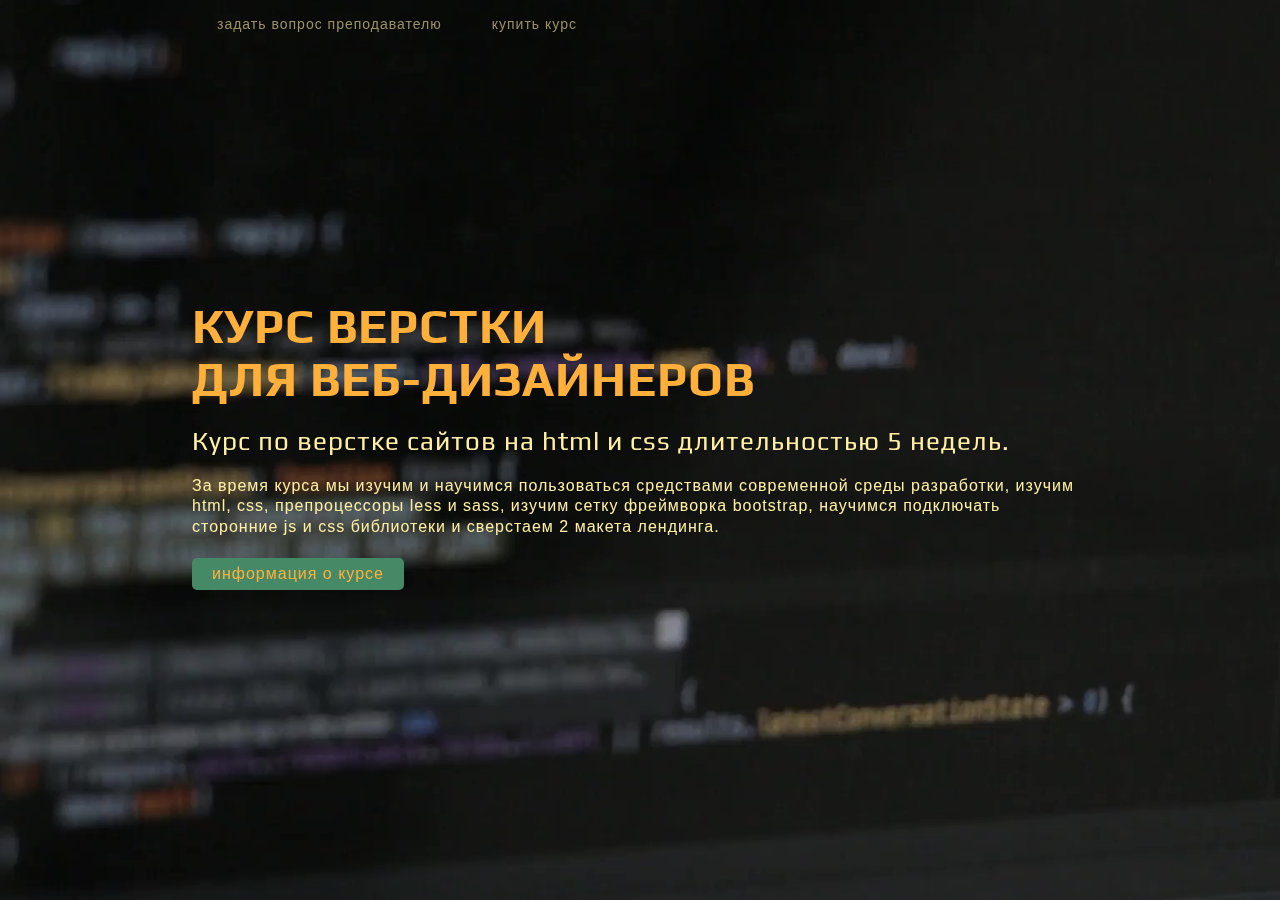
==== index.html @ 011b3ba6 "3" ====
<!DOCTYPE html>
<html>
<head lang="ru">
  <meta charset="UTF-8">
  <title>Курс верстки для веб-дизайнеров</title>
  <link href="https://fonts.googleapis.com/css?family=Play:400,700" rel="stylesheet">  <link rel="stylesheet" href="css/style.css">
</head>
<body data-vide-bg="img/coding">

<div class="parent">
  <div>
  <div class="content">
  <div class="content-left">
    <h1>
      Курс верстки<br> для веб-дизайнеров
    </h1>
    
    <h2>
      Курс по верстке сайтов на html и css длительностью 5 недель.
    </h2>

      
        <p>За время курса мы изучим и научимся пользоваться средствами современной среды разработки, изучим html, css, препроцессоры less и sass, изучим сетку фреймворка bootstrap, научимся подключать сторонние js и css библиотеки и сверстаем 2 макета лендинга.</p>
        
          <a class="info-btn" href="https://github.com/didgugan/kurs1">информация о курсе</a>
          

        
      </div>
    </div>
    
  </div>

  <div class="social">
    <a href="https://vk.com/didgugan">задать вопрос преподавателю</a><a href="https://vk.com/designer_free">купить курс</a>
  </div>

</div>

<!-- кто смотрит код тот молодец. но тут ничего интересного нет. -->
<script src="http://ajax.googleapis.com/ajax/libs/jquery/1.11.3/jquery.min.js"></script>
<!-- <script src="js/jquery.vide.min.js"></script> -->
<script>!function(a,b){"function"==typeof define&&define.amd?define(["jquery"],b):b("object"==typeof exports?require("jquery"):a.jQuery)}(this,function(a){"use strict";function b(a){var b,c,d,e,f,g,h,i={};for(f=a.replace(/\s*:\s*/g,":").replace(/\s*,\s*/g,",").split(","),h=0,g=f.length;h<g&&(c=f[h],c.search(/^(http|https|ftp):\/\//)===-1&&c.search(":")!==-1);h++)b=c.indexOf(":"),d=c.substring(0,b),e=c.substring(b+1),e||(e=void 0),"string"==typeof e&&(e="true"===e||"false"!==e&&e),"string"==typeof e&&(e=isNaN(e)?e:+e),i[d]=e;return null==d&&null==e?a:i}function c(a){a=""+a;var b,c,d,e=a.split(/\s+/),f="50%",g="50%";for(d=0,b=e.length;d<b;d++)c=e[d],"left"===c?f="0%":"right"===c?f="100%":"top"===c?g="0%":"bottom"===c?g="100%":"center"===c?0===d?f="50%":g="50%":0===d?f=c:g=c;return{x:f,y:g}}function d(b,c){var d=function(){c(this.src)};a('<img src="'+b+'.gif">').on("load",d),a('<img src="'+b+'.jpg">').on("load",d),a('<img src="'+b+'.jpeg">').on("load",d),a('<img src="'+b+'.png">').on("load",d)}function e(c,d,e){if(this.$element=a(c),"string"==typeof d&&(d=b(d)),e?"string"==typeof e&&(e=b(e)):e={},"string"==typeof d)d=d.replace(/\.\w*$/,"");else if("object"==typeof d)for(var f in d)d.hasOwnProperty(f)&&(d[f]=d[f].replace(/\.\w*$/,""));this.settings=a.extend({},g,e),this.path=d;try{this.init()}catch(i){if(i.message!==h)throw i}}var f="vide",g={volume:1,playbackRate:1,muted:!0,loop:!0,autoplay:!0,position:"50% 50%",posterType:"detect",resizing:!0,bgColor:"transparent",className:""},h="Not implemented";e.prototype.init=function(){var b,e,f=this,g=f.path,i=g,j="",k=f.$element,l=f.settings,m=c(l.position),n=l.posterType;e=f.$wrapper=a("<div>").addClass(l.className).css({position:"absolute","z-index":-1,top:0,left:0,bottom:0,right:0,overflow:"hidden","-webkit-background-size":"cover","-moz-background-size":"cover","-o-background-size":"cover","background-size":"cover","background-color":l.bgColor,"background-repeat":"no-repeat","background-position":m.x+" "+m.y}),"object"==typeof g&&(g.poster?i=g.poster:g.mp4?i=g.mp4:g.webm?i=g.webm:g.ogv&&(i=g.ogv)),"detect"===n?d(i,function(a){e.css("background-image","url("+a+")")}):"none"!==n&&e.css("background-image","url("+i+"."+n+")"),"static"===k.css("position")&&k.css("position","relative"),k.prepend(e),"object"==typeof g?(g.mp4&&(j+='<source src="'+g.mp4+'.mp4" type="video/mp4">'),g.webm&&(j+='<source src="'+g.webm+'.webm" type="video/webm">'),g.ogv&&(j+='<source src="'+g.ogv+'.ogv" type="video/ogg">'),b=f.$video=a("<video>"+j+"</video>")):b=f.$video=a('<video><source src="'+g+'.mp4" type="video/mp4"><source src="'+g+'.webm" type="video/webm"><source src="'+g+'.ogv" type="video/ogg"></video>');try{b.prop({autoplay:l.autoplay,loop:l.loop,volume:l.volume,muted:l.muted,defaultMuted:l.muted,playbackRate:l.playbackRate,defaultPlaybackRate:l.playbackRate})}catch(o){throw new Error(h)}b.css({margin:"auto",position:"absolute","z-index":-1,top:m.y,left:m.x,"-webkit-transform":"translate(-"+m.x+", -"+m.y+")","-ms-transform":"translate(-"+m.x+", -"+m.y+")","-moz-transform":"translate(-"+m.x+", -"+m.y+")",transform:"translate(-"+m.x+", -"+m.y+")",visibility:"hidden",opacity:0}).one("canplaythrough.vide",function(){f.resize()}).one("playing.vide",function(){b.css({visibility:"visible",opacity:1}),e.css("background-image","none")}),k.on("resize.vide",function(){l.resizing&&f.resize()}),e.append(b)},e.prototype.getVideoObject=function(){return this.$video[0]},e.prototype.resize=function(){if(this.$video){var a=this.$wrapper,b=this.$video,c=b[0],d=c.videoHeight,e=c.videoWidth,f=a.height(),g=a.width();g/e>f/d?b.css({width:g+2,height:"auto"}):b.css({width:"auto",height:f+2})}},e.prototype.destroy=function(){delete a[f].lookup[this.index],this.$video&&this.$video.off(f),this.$element.off(f).removeData(f),this.$wrapper.remove()},a[f]={lookup:[]},a.fn[f]=function(b,c){var d;return this.each(function(){d=a.data(this,f),d&&d.destroy(),d=new e(this,b,c),d.index=a[f].lookup.push(d)-1,a.data(this,f,d)}),this},a(document).ready(function(){var b=a(window);b.on("resize.vide",function(){for(var b,c=a[f].lookup.length,d=0;d<c;d++)b=a[f].lookup[d],b&&b.settings.resizing&&b.resize()}),b.on("unload.vide",function(){return!1}),a(document).find("[data-vide-bg]").each(function(b,c){var d=a(c),e=d.data("vide-options"),g=d.data("vide-bg");d[f](g,e)})})});</script>
</body>
</html>
---- css/style.css ----
* {
    margin: 0;
    padding: 0;
}


html, body {
    width: 100%;
    height: 100%;
    color: #FFF0A5;
    font-family: sans-serif;
    letter-spacing: 1px;
    text-align: center;
    font-weight: 300;
}



h1 {
    padding-top: 50px;
    font-size: 48px;
    color: #FFB03B;
    text-transform: uppercase;
    font-family: 'Play', sans-serif;
    padding-bottom: 20px;
    line-height: 1.1;
}

h2 {
    font-weight: normal;
    font-family: 'Play', sans-serif;
    font-size: 26px;
    padding-bottom: 20px;
}

.parent {
    width: 100%;
    height: 100%;
    position: fixed;
    top: 0;
    left: 0;
    display: -webkit-box;
    display: -webkit-flex;
    display: -ms-flexbox;
    display: flex;
    -webkit-box-align: center;
    -webkit-align-items: center;
        -ms-flex-align: center;
            align-items: center;
    -webkit-box-pack: center;
    -webkit-justify-content: center;
        -ms-flex-pack: center;
            justify-content: center; 
    overflow: auto;   
}

.content {
    width: 70%;
    padding: 0 15%;
    min-height: 400px;

}

.content-left {
    text-align: left;
}

.info-btn {
    margin-top: 20px;
    color:#FFB03B;
    display: inline-block;
    padding: 7px 20px;
    background-color: #468966;
    text-decoration: none;
    -webkit-border-radius: 5px;
            border-radius: 5px;
}


.info-btn:hover {
    color: #FFF0A5;
    background-color: #25A35F;

}
p {
    line-height: 1.3;
}

.social {
    position: absolute;
    top: 15px;
    left: 15%;
}

.social a {
    color: #9C9265;
    text-decoration: none;
    font-size: 14px;
    margin:0  10px;
    -webkit-border-radius: 5px;
            border-radius: 5px;
    padding: 5px 15px;
}

.social a:hover {
    color: #FFF0A5;
    background-color: rgba(200,200,200,  0.2);
}
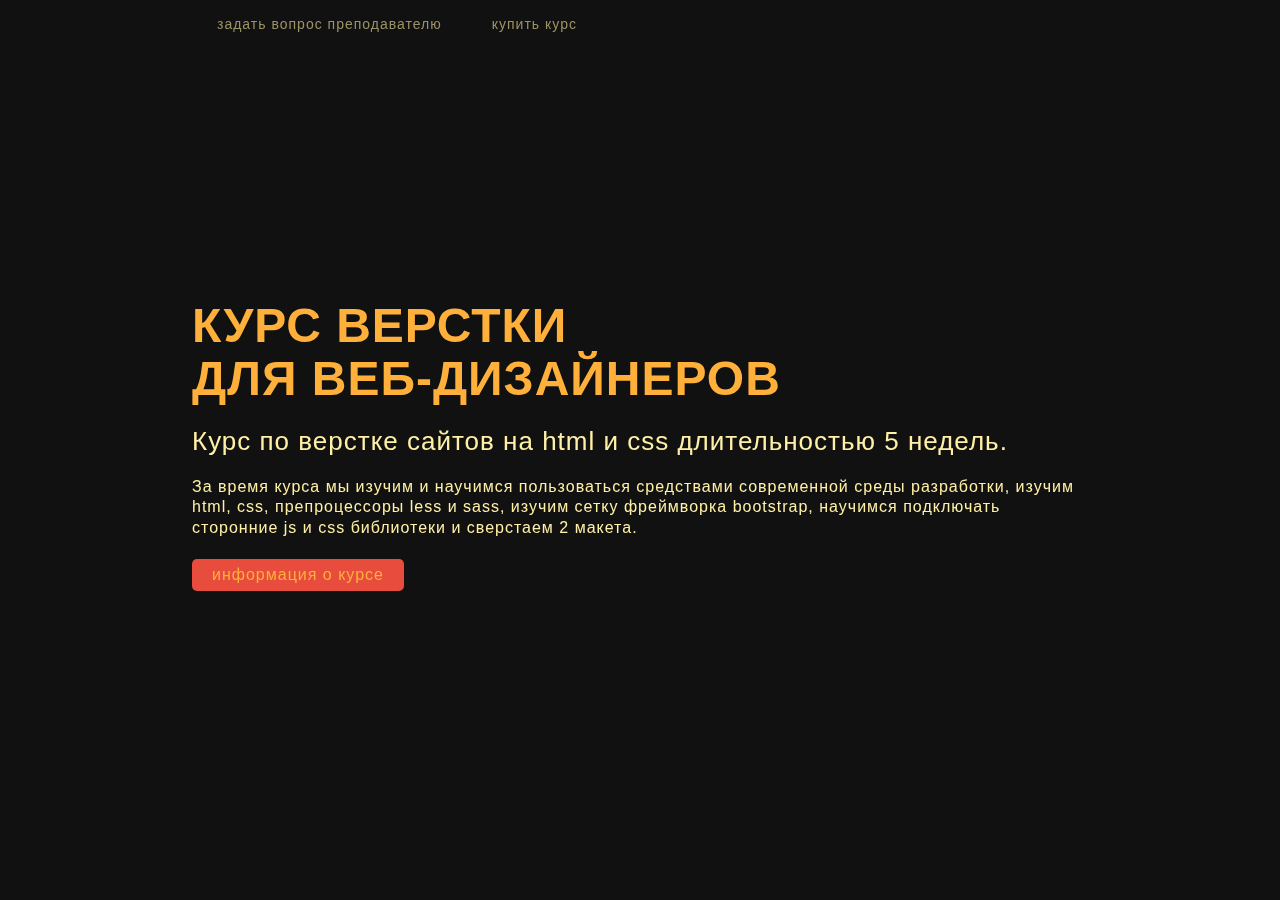
==== commit 1ba30210: "Landing" ====
--- a/index.html
+++ b/index.html
@@ -1,13 +1,21 @@
-<!DOCTYPE html>
-<html>
-<head lang="ru">
-  <meta charset="UTF-8">
-  <title>Курс верстки для веб-дизайнеров</title>
-  <link href="https://fonts.googleapis.com/css?family=Play:400,700" rel="stylesheet">  <link rel="stylesheet" href="css/style.css">
+<!doctype html>
+<html lang="ru" class="no-js">
+<head>
+  <meta charset="UTF-8" />
+  <title>Курс верски для веб-дизайнеров</title>
+  <meta name="viewport" content="width=device-width, initial-scale=1.0">
+  <link rel="stylesheet" href="css/style.css" />
+  <link href='http://fonts.googleapis.com/css?family=Montserrat:400,700' rel='stylesheet' type='text/css'>
+  <script
+  src="https://code.jquery.com/jquery-3.2.1.min.js"
+  integrity="sha256-hwg4gsxgFZhOsEEamdOYGBf13FyQuiTwlAQgxVSNgt4="
+  crossorigin="anonymous"></script>
+  <script type='text/javascript' src='js/jquery.particleground.js'></script>
+  <script type='text/javascript' src='js/demo.js'></script>
 </head>
-<body data-vide-bg="img/coding">
 
-<div class="parent">
+<body id="particles">
+    <div class="parent">
   <div>
   <div class="content">
   <div class="content-left">
@@ -20,7 +28,7 @@
     </h2>
 
       
-        <p>За время курса мы изучим и научимся пользоваться средствами современной среды разработки, изучим html, css, препроцессоры less и sass, изучим сетку фреймворка bootstrap, научимся подключать сторонние js и css библиотеки и сверстаем 2 макета лендинга.</p>
+        <p>За время курса мы изучим и научимся пользоваться средствами современной среды разработки, изучим html, css, препроцессоры less и sass, изучим сетку фреймворка bootstrap, научимся подключать сторонние js и css библиотеки и сверстаем 2 макета.</p>
         
           <a class="info-btn" href="https://github.com/didgugan/kurs1">информация о курсе</a>
           
@@ -37,9 +45,6 @@
 
 </div>
 
-<!-- кто смотрит код тот молодец. но тут ничего интересного нет. -->
-<script src="http://ajax.googleapis.com/ajax/libs/jquery/1.11.3/jquery.min.js"></script>
-<!-- <script src="js/jquery.vide.min.js"></script> -->
-<script>!function(a,b){"function"==typeof define&&define.amd?define(["jquery"],b):b("object"==typeof exports?require("jquery"):a.jQuery)}(this,function(a){"use strict";function b(a){var b,c,d,e,f,g,h,i={};for(f=a.replace(/\s*:\s*/g,":").replace(/\s*,\s*/g,",").split(","),h=0,g=f.length;h<g&&(c=f[h],c.search(/^(http|https|ftp):\/\//)===-1&&c.search(":")!==-1);h++)b=c.indexOf(":"),d=c.substring(0,b),e=c.substring(b+1),e||(e=void 0),"string"==typeof e&&(e="true"===e||"false"!==e&&e),"string"==typeof e&&(e=isNaN(e)?e:+e),i[d]=e;return null==d&&null==e?a:i}function c(a){a=""+a;var b,c,d,e=a.split(/\s+/),f="50%",g="50%";for(d=0,b=e.length;d<b;d++)c=e[d],"left"===c?f="0%":"right"===c?f="100%":"top"===c?g="0%":"bottom"===c?g="100%":"center"===c?0===d?f="50%":g="50%":0===d?f=c:g=c;return{x:f,y:g}}function d(b,c){var d=function(){c(this.src)};a('<img src="'+b+'.gif">').on("load",d),a('<img src="'+b+'.jpg">').on("load",d),a('<img src="'+b+'.jpeg">').on("load",d),a('<img src="'+b+'.png">').on("load",d)}function e(c,d,e){if(this.$element=a(c),"string"==typeof d&&(d=b(d)),e?"string"==typeof e&&(e=b(e)):e={},"string"==typeof d)d=d.replace(/\.\w*$/,"");else if("object"==typeof d)for(var f in d)d.hasOwnProperty(f)&&(d[f]=d[f].replace(/\.\w*$/,""));this.settings=a.extend({},g,e),this.path=d;try{this.init()}catch(i){if(i.message!==h)throw i}}var f="vide",g={volume:1,playbackRate:1,muted:!0,loop:!0,autoplay:!0,position:"50% 50%",posterType:"detect",resizing:!0,bgColor:"transparent",className:""},h="Not implemented";e.prototype.init=function(){var b,e,f=this,g=f.path,i=g,j="",k=f.$element,l=f.settings,m=c(l.position),n=l.posterType;e=f.$wrapper=a("<div>").addClass(l.className).css({position:"absolute","z-index":-1,top:0,left:0,bottom:0,right:0,overflow:"hidden","-webkit-background-size":"cover","-moz-background-size":"cover","-o-background-size":"cover","background-size":"cover","background-color":l.bgColor,"background-repeat":"no-repeat","background-position":m.x+" "+m.y}),"object"==typeof g&&(g.poster?i=g.poster:g.mp4?i=g.mp4:g.webm?i=g.webm:g.ogv&&(i=g.ogv)),"detect"===n?d(i,function(a){e.css("background-image","url("+a+")")}):"none"!==n&&e.css("background-image","url("+i+"."+n+")"),"static"===k.css("position")&&k.css("position","relative"),k.prepend(e),"object"==typeof g?(g.mp4&&(j+='<source src="'+g.mp4+'.mp4" type="video/mp4">'),g.webm&&(j+='<source src="'+g.webm+'.webm" type="video/webm">'),g.ogv&&(j+='<source src="'+g.ogv+'.ogv" type="video/ogg">'),b=f.$video=a("<video>"+j+"</video>")):b=f.$video=a('<video><source src="'+g+'.mp4" type="video/mp4"><source src="'+g+'.webm" type="video/webm"><source src="'+g+'.ogv" type="video/ogg"></video>');try{b.prop({autoplay:l.autoplay,loop:l.loop,volume:l.volume,muted:l.muted,defaultMuted:l.muted,playbackRate:l.playbackRate,defaultPlaybackRate:l.playbackRate})}catch(o){throw new Error(h)}b.css({margin:"auto",position:"absolute","z-index":-1,top:m.y,left:m.x,"-webkit-transform":"translate(-"+m.x+", -"+m.y+")","-ms-transform":"translate(-"+m.x+", -"+m.y+")","-moz-transform":"translate(-"+m.x+", -"+m.y+")",transform:"translate(-"+m.x+", -"+m.y+")",visibility:"hidden",opacity:0}).one("canplaythrough.vide",function(){f.resize()}).one("playing.vide",function(){b.css({visibility:"visible",opacity:1}),e.css("background-image","none")}),k.on("resize.vide",function(){l.resizing&&f.resize()}),e.append(b)},e.prototype.getVideoObject=function(){return this.$video[0]},e.prototype.resize=function(){if(this.$video){var a=this.$wrapper,b=this.$video,c=b[0],d=c.videoHeight,e=c.videoWidth,f=a.height(),g=a.width();g/e>f/d?b.css({width:g+2,height:"auto"}):b.css({width:"auto",height:f+2})}},e.prototype.destroy=function(){delete a[f].lookup[this.index],this.$video&&this.$video.off(f),this.$element.off(f).removeData(f),this.$wrapper.remove()},a[f]={lookup:[]},a.fn[f]=function(b,c){var d;return this.each(function(){d=a.data(this,f),d&&d.destroy(),d=new e(this,b,c),d.index=a[f].lookup.push(d)-1,a.data(this,f,d)}),this},a(document).ready(function(){var b=a(window);b.on("resize.vide",function(){for(var b,c=a[f].lookup.length,d=0;d<c;d++)b=a[f].lookup[d],b&&b.settings.resizing&&b.resize()}),b.on("unload.vide",function(){return!1}),a(document).find("[data-vide-bg]").each(function(b,c){var d=a(c),e=d.data("vide-options"),g=d.data("vide-bg");d[f](g,e)})})});</script>
 </body>
 </html>
+
--- a/css/style.css
+++ b/css/style.css
@@ -1,3 +1,7 @@
+
+
+
+
 * {
     margin: 0;
     padding: 0;
@@ -12,6 +16,7 @@
     letter-spacing: 1px;
     text-align: center;
     font-weight: 300;
+    background-color: #111;
 }
 
 
@@ -70,7 +75,7 @@
     color:#FFB03B;
     display: inline-block;
     padding: 7px 20px;
-    background-color: #468966;
+    background-color: #E74C3C;
     text-decoration: none;
     -webkit-border-radius: 5px;
             border-radius: 5px;
@@ -79,7 +84,7 @@
 
 .info-btn:hover {
     color: #FFF0A5;
-    background-color: #25A35F;
+    background-color: #3498DB;
 
 }
 p {
@@ -104,5 +109,8 @@
 
 .social a:hover {
     color: #FFF0A5;
-    background-color: rgba(200,200,200,  0.2);
-}+    background-color: #3498DB;
+}
+
+
+
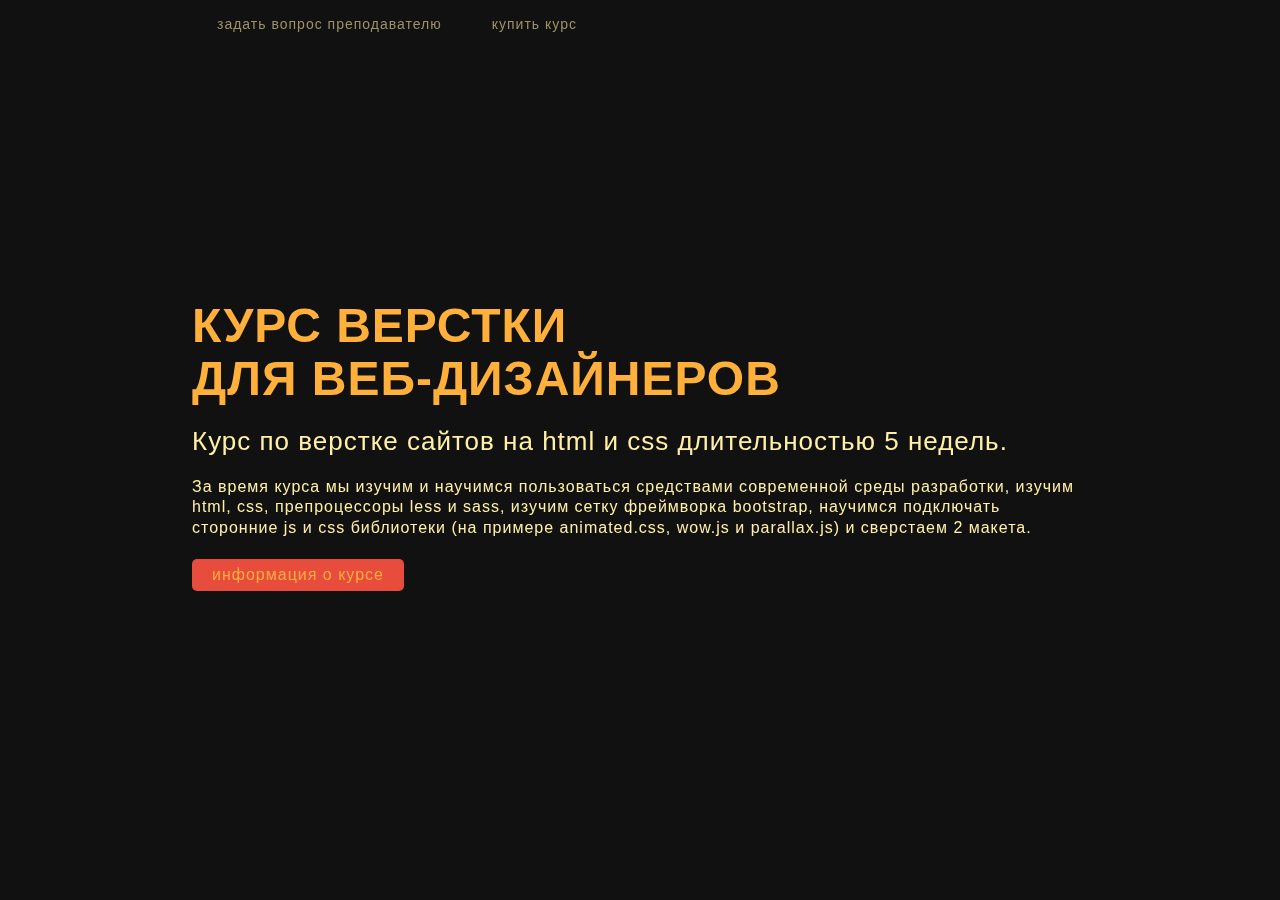
==== commit d8fbf1f4: "1" ====
--- a/index.html
+++ b/index.html
@@ -28,7 +28,7 @@
     </h2>
 
       
-        <p>За время курса мы изучим и научимся пользоваться средствами современной среды разработки, изучим html, css, препроцессоры less и sass, изучим сетку фреймворка bootstrap, научимся подключать сторонние js и css библиотеки и сверстаем 2 макета.</p>
+        <p>За время курса мы изучим и научимся пользоваться средствами современной среды разработки, изучим html, css, препроцессоры less и sass, изучим сетку фреймворка bootstrap, научимся подключать сторонние js и css библиотеки (на примере animated.css, wow.js и parallax.js) и сверстаем 2 макета.</p>
         
           <a class="info-btn" href="https://github.com/didgugan/kurs1">информация о курсе</a>
           
--- a/css/style.css
+++ b/css/style.css
@@ -19,7 +19,9 @@
     background-color: #111;
 }
 
-
+body {
+    min-height: 100%;
+}
 
 h1 {
     padding-top: 50px;
@@ -40,7 +42,7 @@
 
 .parent {
     width: 100%;
-    height: 100%;
+    min-height: 100%;
     position: fixed;
     top: 0;
     left: 0;
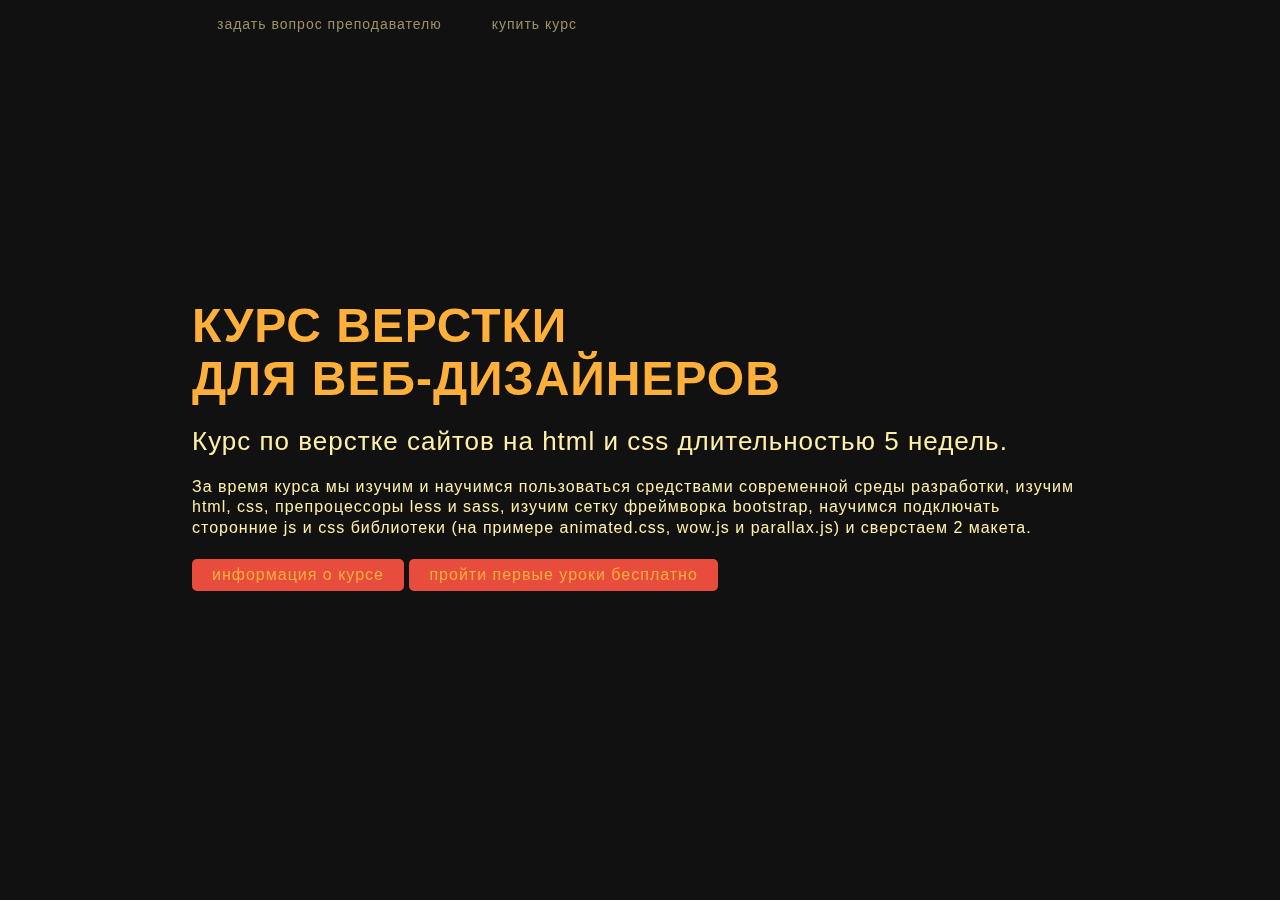
==== commit 4c5ebbea: "1" ====
--- a/index.html
+++ b/index.html
@@ -30,7 +30,7 @@
       
         <p>За время курса мы изучим и научимся пользоваться средствами современной среды разработки, изучим html, css, препроцессоры less и sass, изучим сетку фреймворка bootstrap, научимся подключать сторонние js и css библиотеки (на примере animated.css, wow.js и parallax.js) и сверстаем 2 макета.</p>
         
-          <a class="info-btn" href="https://github.com/didgugan/kurs1">информация о курсе</a>
+          <a class="info-btn" href="https://github.com/didgugan/kurs1">информация о курсе</a> <a class="info-btn" href="https://didgugan.github.io/kurs/">пройти первые уроки бесплатно</a>
           
 
         
@@ -45,6 +45,22 @@
 
 </div>
 
+<script>
+  
+
+
+$('.info-btn').hover(function() {
+  var color = 'rgb(' + (Math.floor(Math.random() * 256)) + ',' + (Math.floor(Math.random() * 256)) + ',' + (Math.floor(Math.random() * 256)) + ')';
+  $(this).css("background-color", color);
+}, function () {
+  $(this).css("background-color", "#E74C3C");
+});
+
+
+
+
+</script>
+
 </body>
 </html>
 
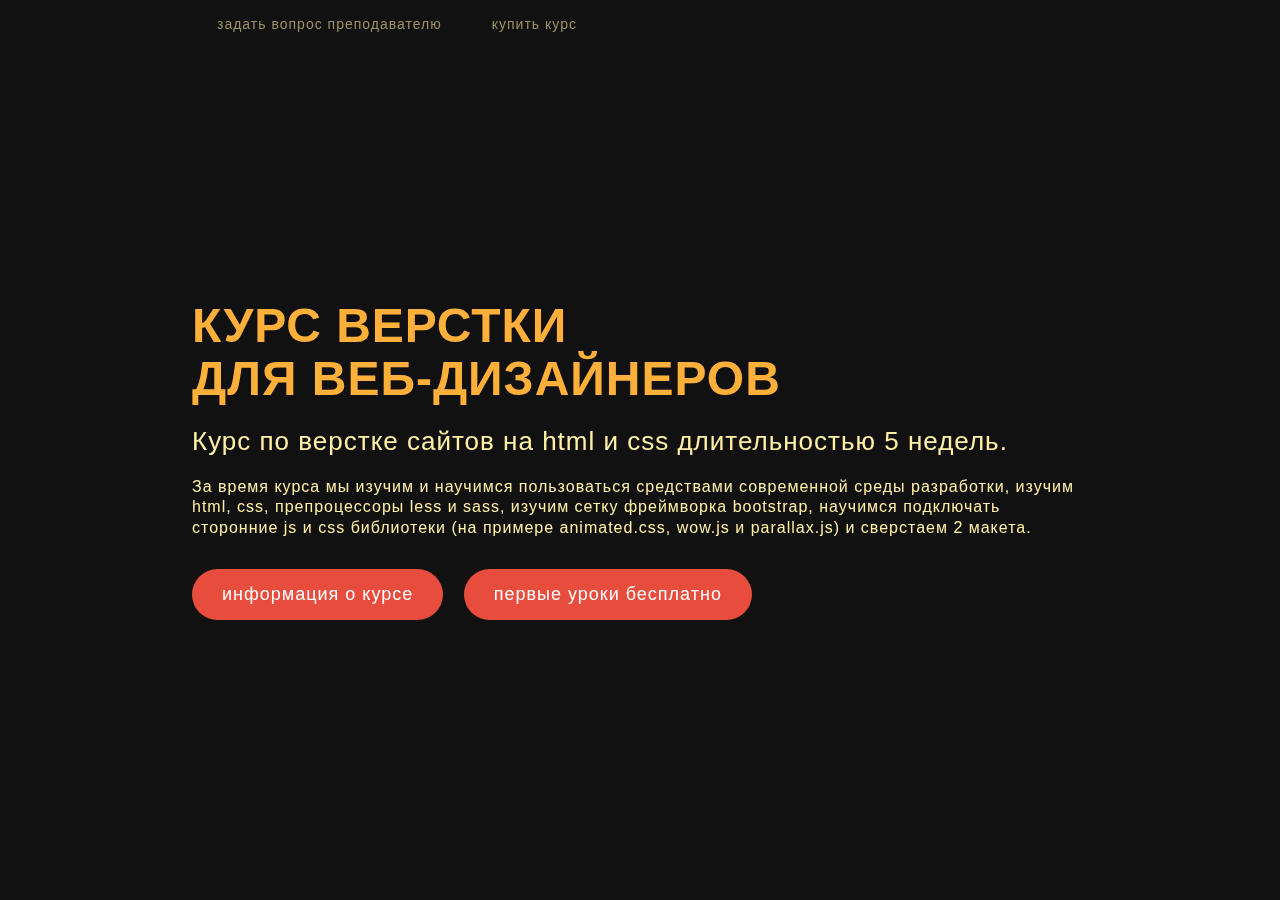
==== commit a11efb41: "btn" ====
--- a/index.html
+++ b/index.html
@@ -30,7 +30,7 @@
       
         <p>За время курса мы изучим и научимся пользоваться средствами современной среды разработки, изучим html, css, препроцессоры less и sass, изучим сетку фреймворка bootstrap, научимся подключать сторонние js и css библиотеки (на примере animated.css, wow.js и parallax.js) и сверстаем 2 макета.</p>
         
-          <a class="info-btn" href="https://github.com/didgugan/kurs1">информация о курсе</a> <a class="info-btn" href="https://didgugan.github.io/kurs/">пройти первые уроки бесплатно</a>
+          <a class="info-btn" href="https://github.com/didgugan/kurs1">информация о курсе</a> <a class="info-btn" href="https://didgugan.github.io/kurs/">первые уроки бесплатно</a>
           
 
         
--- a/css/style.css
+++ b/css/style.css
@@ -73,19 +73,21 @@
 }
 
 .info-btn {
-    margin-top: 20px;
-    color:#FFB03B;
+    margin-top: 30px;
+    margin-right: 15px;
+    font-size: 18px;
+    color:#fff;
     display: inline-block;
-    padding: 7px 20px;
+    padding: 15px 30px;
     background-color: #E74C3C;
     text-decoration: none;
-    -webkit-border-radius: 5px;
-            border-radius: 5px;
+    -webkit-border-radius: 40px;
+            border-radius: 40px;
 }
 
 
 .info-btn:hover {
-    color: #FFF0A5;
+    color: #000;
     background-color: #3498DB;
 
 }
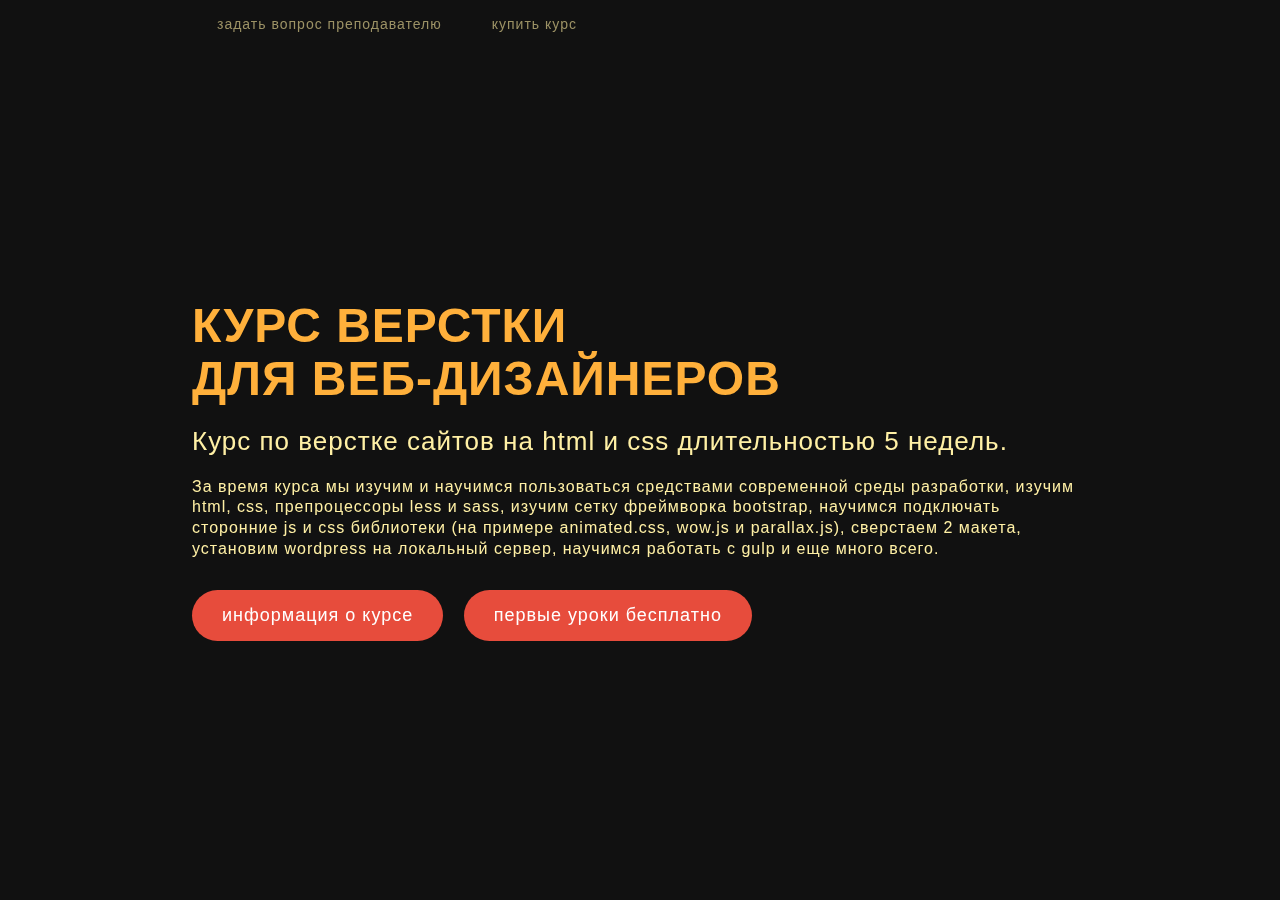
==== commit eb25edc2: "1" ====
--- a/index.html
+++ b/index.html
@@ -28,7 +28,7 @@
     </h2>
 
       
-        <p>За время курса мы изучим и научимся пользоваться средствами современной среды разработки, изучим html, css, препроцессоры less и sass, изучим сетку фреймворка bootstrap, научимся подключать сторонние js и css библиотеки (на примере animated.css, wow.js и parallax.js) и сверстаем 2 макета.</p>
+        <p>За время курса мы изучим и научимся пользоваться средствами современной среды разработки, изучим html, css, препроцессоры less и sass, изучим сетку фреймворка bootstrap, научимся подключать сторонние js и css библиотеки (на примере animated.css, wow.js и parallax.js), сверстаем 2 макета, установим wordpress на локальный сервер, научимся работать с gulp и еще много всего.</p>
         
           <a class="info-btn" href="https://github.com/didgugan/kurs1">информация о курсе</a> <a class="info-btn" href="https://didgugan.github.io/kurs/">первые уроки бесплатно</a>
           
@@ -61,6 +61,8 @@
 
 </script>
 
+<!-- если ты читаешь этот комментарий, пиши мне в личку в вк и я сделаю тебе хорошую скидку на курс. https://vk.com/didgugan -->
+
 </body>
 </html>
 
